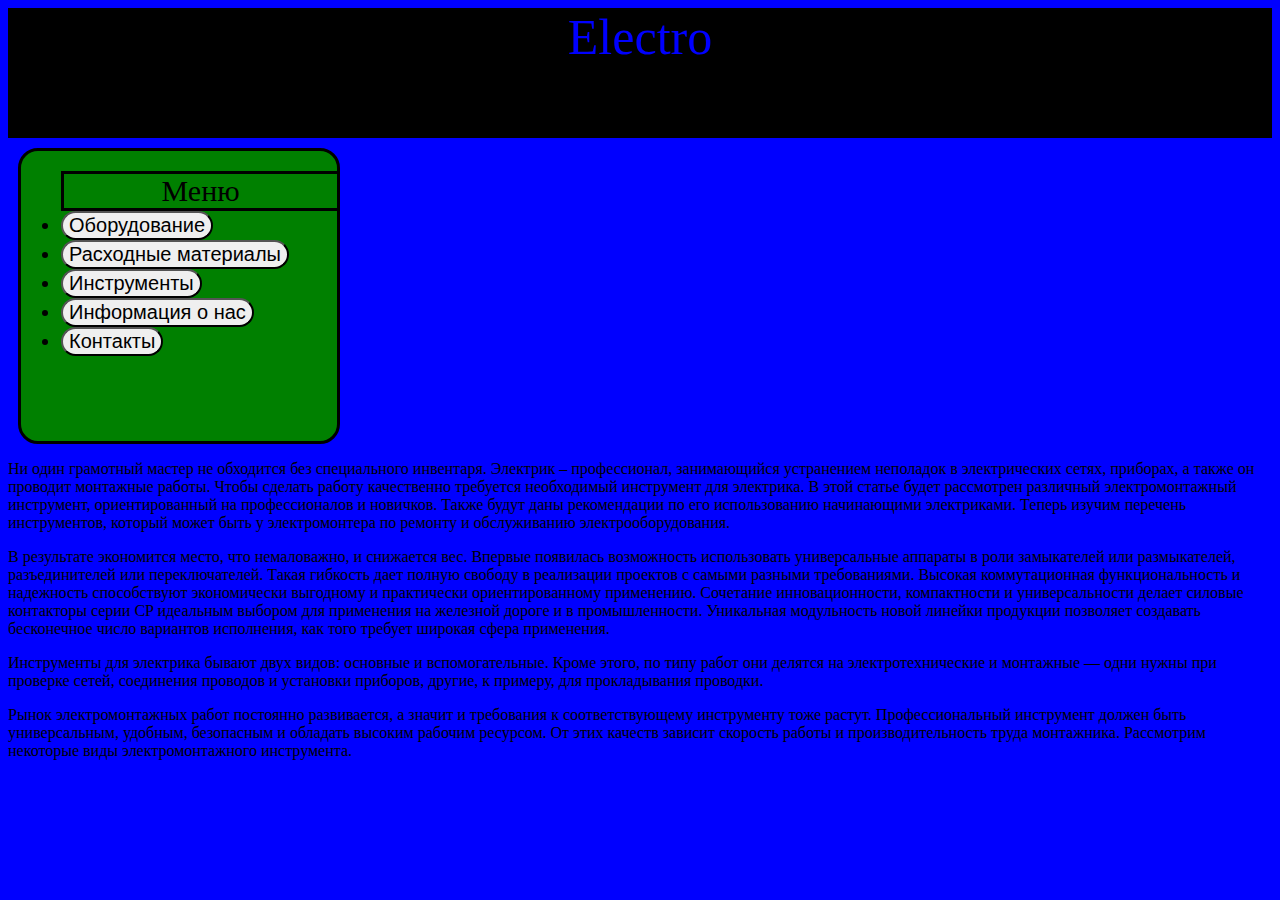
==== index.html @ df2f6aee "md-1" ====
<!DOCTYPE html>
<html lang="en">
<head>
  <meta charset="UTF-8">
  <meta name="viewport" content="width=device-width, initial-scale=1.0">
  <meta http-equiv="X-UA-Compatible" content="ie=edge">
  <title>Document</title>
  <link rel="stylesheet" href="main.css">
</head>
<body>
  <header>
   <div id="log">
     <span>Electro</span>
   </div>
   <div id="pin">
     <ul>
       <li class="vid">Меню</li>
       <li ><input class="nt" type="button" value='Оборудование'></li>
       <li ><input class="nt" type='button' value='Расходные материалы'></li>
       <li ><input class="nt" type='button' value='Инструменты'></li>
       <li><input class="nt" type='button' value='Информация о нас'></li>
       <li><input class="nt" type='button' value='Контакты'></li>
     </ul>
   </div>
    </header>
    <p id="t1"></p>
<p>Ни один грамотный мастер не обходится без специального инвентаря. Электрик – профессионал, занимающийся устранением неполадок в электрических сетях, приборах, а также он проводит монтажные работы. Чтобы сделать работу качественно требуется необходимый инструмент для электрика.

В этой статье будет рассмотрен различный электромонтажный инструмент, ориентированный на профессионалов и новичков. Также будут даны рекомендации по его использованию начинающими электриками. Теперь изучим перечень инструментов, который может быть у электромонтера по ремонту и обслуживанию электрооборудования.</p>
<p id="t2"></p>
<p>В результате экономится место, что немаловажно, и снижается вес.
Впервые появилась возможность использовать универсальные аппараты в роли замыкателей или размыкателей, разъединителей или переключателей. Такая гибкость дает полную свободу в реализации проектов с самыми разными требованиями.
Высокая коммутационная функциональность и надежность способствуют экономически выгодному и практически ориентированному применению.
Сочетание инновационности, компактности и универсальности делает силовые контакторы серии CP идеальным выбором для применения на железной дороге и в промышленности.
Уникальная модульность новой линейки продукции позволяет создавать бесконечное число вариантов исполнения, как того требует широкая сфера применения.</p>
<p id="t3"></p>
<p>Инструменты для электрика бывают двух видов: основные и вспомогательные. Кроме этого, по типу работ они делятся на электротехнические и монтажные — одни нужны при проверке сетей, соединения проводов и установки приборов, другие, к примеру, для прокладывания проводки.</p>
<p id="t4"></p>
<p>Рынок электромонтажных работ постоянно развивается, а значит и требования к соответствующему инструменту тоже растут. Профессиональный инструмент должен быть универсальным, удобным, безопасным и обладать высоким рабочим ресурсом. От этих качеств зависит скорость работы и производительность труда монтажника. Рассмотрим некоторые виды электромонтажного инструмента.</p>
<div>
  <a></a>
  <a></a>
  <a></a>
  <a></a>
</div>
</body>
</html>
---- main.css ----
#log {
  text-align:center;
  font-size:50px;
  color:blue;
  background-color:black;
  height:130px;
  width:100%;

}
#pin {
  border:solid;
  width:25%;
  background-color:green;
  margin:10px;
  border-radius:20px;
  height:290px;
  font-size:20px;
}
.vid {
  text-align:center;
  font-size:30px;
  border:solid;
  padding:unset;
  width:99%;
  display:block;
}
.nt {
  border-radius: 20px;
  font-size:20px;
  transition-duration:500ms;
}
.nt:hover {
  font-size:30px;
  color:blue;
  transition-duration:500ms;
  background-color:red;
}
body {
  background-color:blue;
}
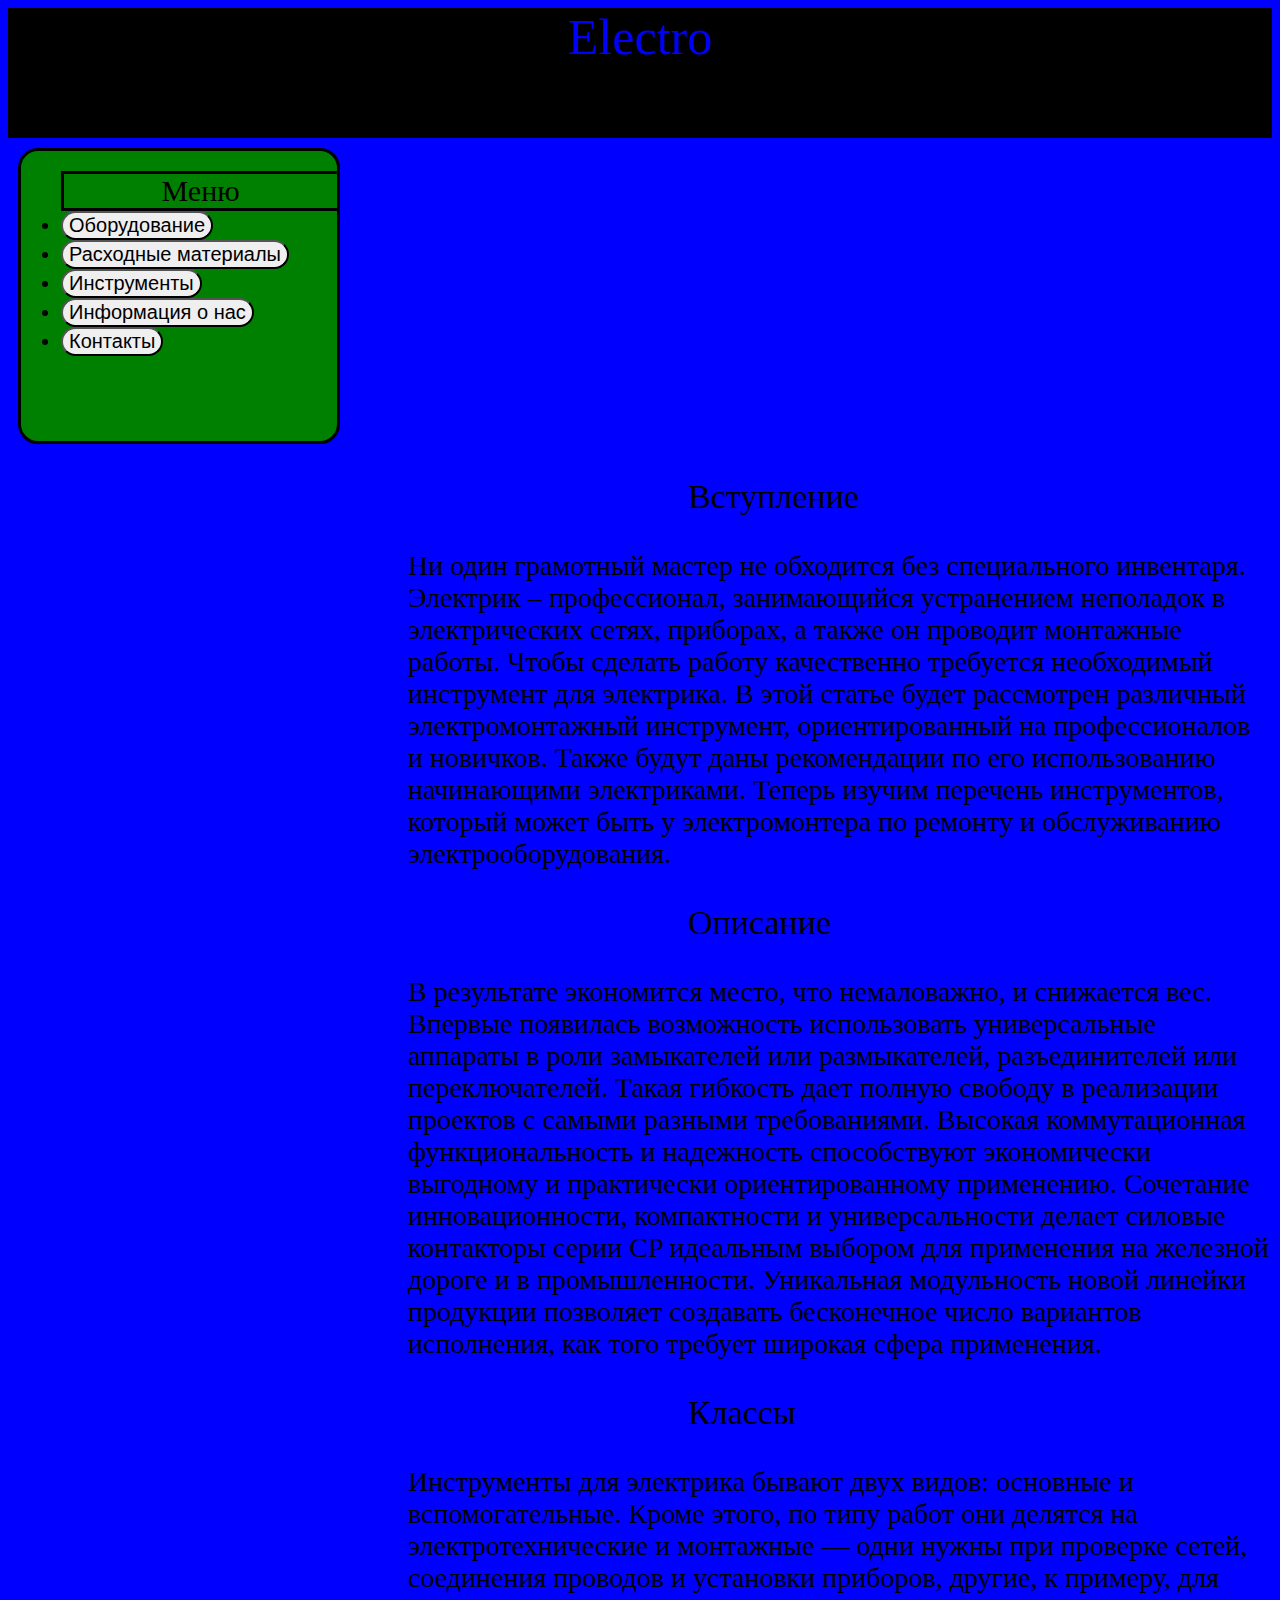
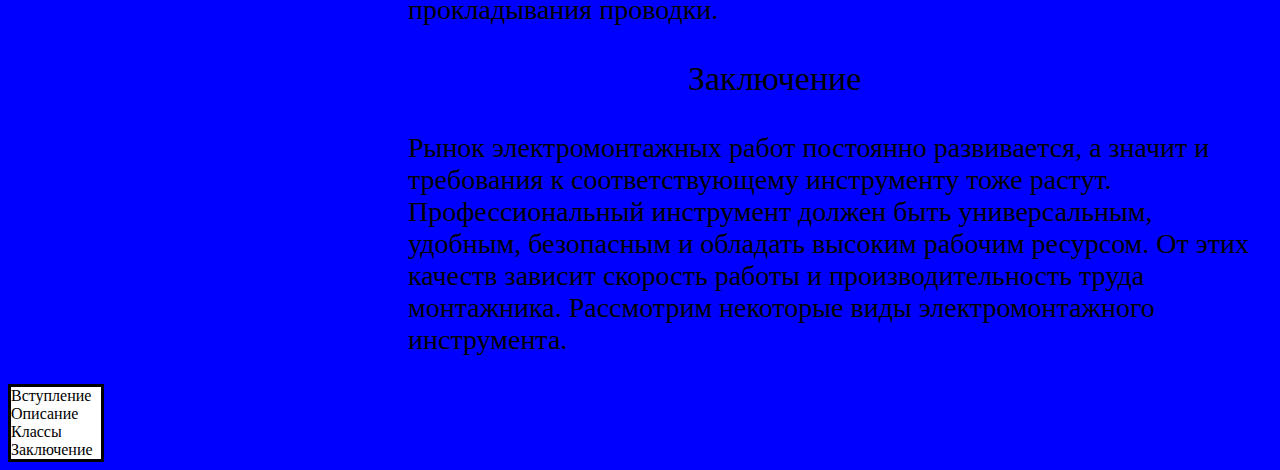
==== commit 63be3ca0: "md-2" ====
--- a/index.html
+++ b/index.html
@@ -23,25 +23,25 @@
      </ul>
    </div>
     </header>
-    <p id="t1"></p>
-<p>Ни один грамотный мастер не обходится без специального инвентаря. Электрик – профессионал, занимающийся устранением неполадок в электрических сетях, приборах, а также он проводит монтажные работы. Чтобы сделать работу качественно требуется необходимый инструмент для электрика.
+    <p id="t1">Вступление</p>
+<p id="t2">Ни один грамотный мастер не обходится без специального инвентаря. Электрик – профессионал, занимающийся устранением неполадок в электрических сетях, приборах, а также он проводит монтажные работы. Чтобы сделать работу качественно требуется необходимый инструмент для электрика.
 
 В этой статье будет рассмотрен различный электромонтажный инструмент, ориентированный на профессионалов и новичков. Также будут даны рекомендации по его использованию начинающими электриками. Теперь изучим перечень инструментов, который может быть у электромонтера по ремонту и обслуживанию электрооборудования.</p>
-<p id="t2"></p>
-<p>В результате экономится место, что немаловажно, и снижается вес.
+<p id="t1">Описание</p>
+<p id="t2">В результате экономится место, что немаловажно, и снижается вес.
 Впервые появилась возможность использовать универсальные аппараты в роли замыкателей или размыкателей, разъединителей или переключателей. Такая гибкость дает полную свободу в реализации проектов с самыми разными требованиями.
 Высокая коммутационная функциональность и надежность способствуют экономически выгодному и практически ориентированному применению.
 Сочетание инновационности, компактности и универсальности делает силовые контакторы серии CP идеальным выбором для применения на железной дороге и в промышленности.
 Уникальная модульность новой линейки продукции позволяет создавать бесконечное число вариантов исполнения, как того требует широкая сфера применения.</p>
-<p id="t3"></p>
-<p>Инструменты для электрика бывают двух видов: основные и вспомогательные. Кроме этого, по типу работ они делятся на электротехнические и монтажные — одни нужны при проверке сетей, соединения проводов и установки приборов, другие, к примеру, для прокладывания проводки.</p>
-<p id="t4"></p>
-<p>Рынок электромонтажных работ постоянно развивается, а значит и требования к соответствующему инструменту тоже растут. Профессиональный инструмент должен быть универсальным, удобным, безопасным и обладать высоким рабочим ресурсом. От этих качеств зависит скорость работы и производительность труда монтажника. Рассмотрим некоторые виды электромонтажного инструмента.</p>
-<div>
-  <a></a>
-  <a></a>
-  <a></a>
-  <a></a>
+<p id="t1">Классы</p>
+<p id="t2">Инструменты для электрика бывают двух видов: основные и вспомогательные. Кроме этого, по типу работ они делятся на электротехнические и монтажные — одни нужны при проверке сетей, соединения проводов и установки приборов, другие, к примеру, для прокладывания проводки.</p>
+<p id="t1">Заключение</p>
+<p id="t2">Рынок электромонтажных работ постоянно развивается, а значит и требования к соответствующему инструменту тоже растут. Профессиональный инструмент должен быть универсальным, удобным, безопасным и обладать высоким рабочим ресурсом. От этих качеств зависит скорость работы и производительность труда монтажника. Рассмотрим некоторые виды электромонтажного инструмента.</p>
+<div id="tab">
+  <a id="fk">Вступление</a><br>
+  <a id="fk">Описание</a><br>
+  <a id="fk">Классы</a><br>
+  <a id="fk">Заключение</a><br>
 </div>
 </body>
 </html>
--- a/main.css
+++ b/main.css
@@ -38,3 +38,16 @@
 body {
   background-color:blue;
 }
+#t1 {
+  font-size:34px;
+  margin-left:680px;
+}
+#t2 {
+  font-size:28px;
+  margin-left:400px;
+}
+#tab {
+  border:solid;
+  background-color:white;
+  width:90px
+}
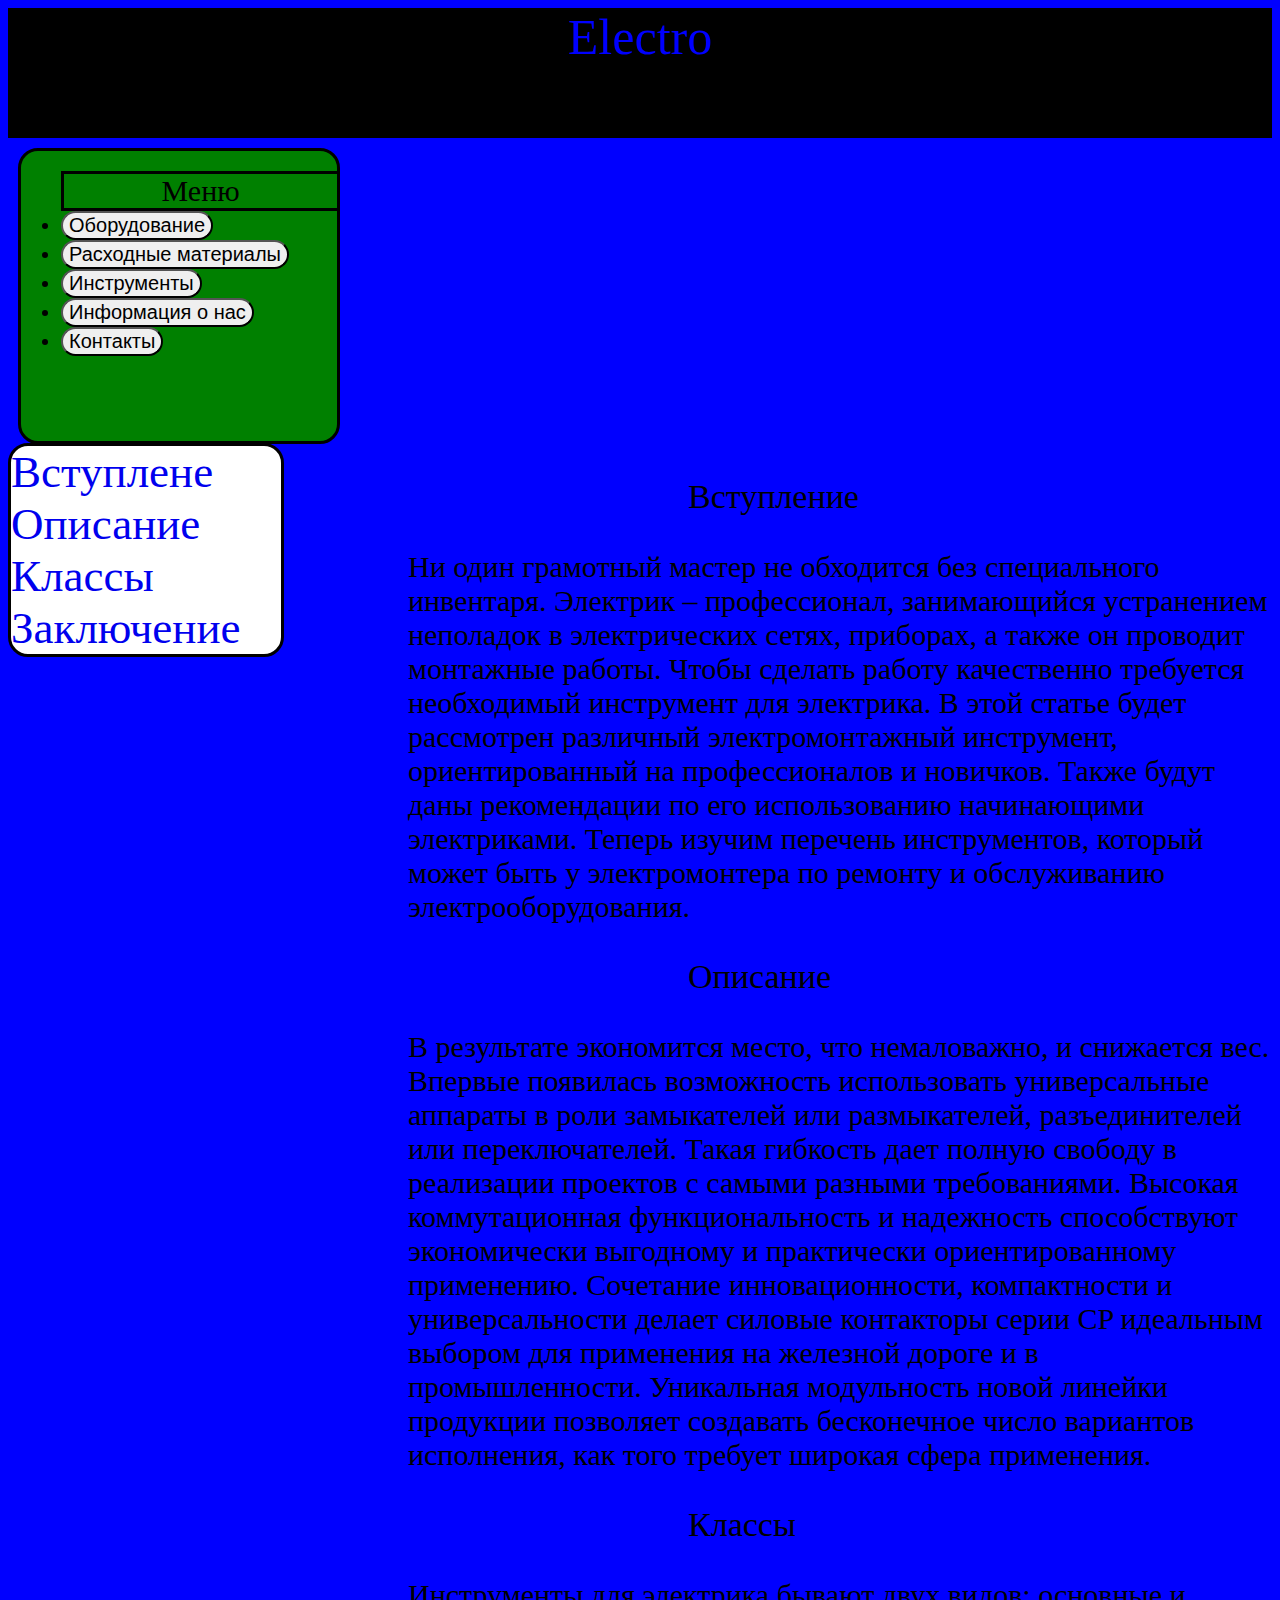
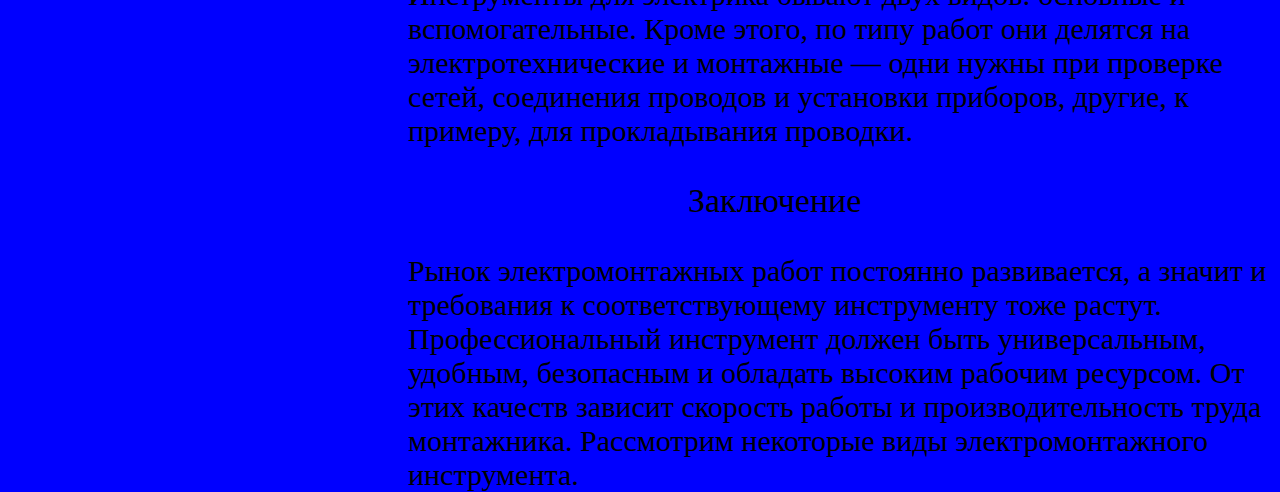
==== commit 18f5fe05: "md-3" ====
--- a/index.html
+++ b/index.html
@@ -24,24 +24,24 @@
    </div>
     </header>
     <p id="t1">Вступление</p>
-<p id="t2">Ни один грамотный мастер не обходится без специального инвентаря. Электрик – профессионал, занимающийся устранением неполадок в электрических сетях, приборах, а также он проводит монтажные работы. Чтобы сделать работу качественно требуется необходимый инструмент для электрика.
+<p id="tl2">Ни один грамотный мастер не обходится без специального инвентаря. Электрик – профессионал, занимающийся устранением неполадок в электрических сетях, приборах, а также он проводит монтажные работы. Чтобы сделать работу качественно требуется необходимый инструмент для электрика.
 
 В этой статье будет рассмотрен различный электромонтажный инструмент, ориентированный на профессионалов и новичков. Также будут даны рекомендации по его использованию начинающими электриками. Теперь изучим перечень инструментов, который может быть у электромонтера по ремонту и обслуживанию электрооборудования.</p>
-<p id="t1">Описание</p>
-<p id="t2">В результате экономится место, что немаловажно, и снижается вес.
+<p id="t2">Описание</p>
+<p id="tl2">В результате экономится место, что немаловажно, и снижается вес.
 Впервые появилась возможность использовать универсальные аппараты в роли замыкателей или размыкателей, разъединителей или переключателей. Такая гибкость дает полную свободу в реализации проектов с самыми разными требованиями.
 Высокая коммутационная функциональность и надежность способствуют экономически выгодному и практически ориентированному применению.
 Сочетание инновационности, компактности и универсальности делает силовые контакторы серии CP идеальным выбором для применения на железной дороге и в промышленности.
 Уникальная модульность новой линейки продукции позволяет создавать бесконечное число вариантов исполнения, как того требует широкая сфера применения.</p>
-<p id="t1">Классы</p>
-<p id="t2">Инструменты для электрика бывают двух видов: основные и вспомогательные. Кроме этого, по типу работ они делятся на электротехнические и монтажные — одни нужны при проверке сетей, соединения проводов и установки приборов, другие, к примеру, для прокладывания проводки.</p>
-<p id="t1">Заключение</p>
-<p id="t2">Рынок электромонтажных работ постоянно развивается, а значит и требования к соответствующему инструменту тоже растут. Профессиональный инструмент должен быть универсальным, удобным, безопасным и обладать высоким рабочим ресурсом. От этих качеств зависит скорость работы и производительность труда монтажника. Рассмотрим некоторые виды электромонтажного инструмента.</p>
+<p id="t3">Классы</p>
+<p id="tl2">Инструменты для электрика бывают двух видов: основные и вспомогательные. Кроме этого, по типу работ они делятся на электротехнические и монтажные — одни нужны при проверке сетей, соединения проводов и установки приборов, другие, к примеру, для прокладывания проводки.</p>
+<p id="t4">Заключение</p>
+<p id="tl2">Рынок электромонтажных работ постоянно развивается, а значит и требования к соответствующему инструменту тоже растут. Профессиональный инструмент должен быть универсальным, удобным, безопасным и обладать высоким рабочим ресурсом. От этих качеств зависит скорость работы и производительность труда монтажника. Рассмотрим некоторые виды электромонтажного инструмента.</p>
 <div id="tab">
-  <a id="fk">Вступление</a><br>
-  <a id="fk">Описание</a><br>
-  <a id="fk">Классы</a><br>
-  <a id="fk">Заключение</a><br>
+  <a id="fk" href="#t1">Вступлене</a><br>
+  <a id="fk" href="#t2">Описание</a><br>
+  <a id="fk" href="#t3">Классы</a><br>
+  <a id="fk" href="#t4">Заключение</a><br>
 </div>
 </body>
 </html>
--- a/main.css
+++ b/main.css
@@ -43,11 +43,30 @@
   margin-left:680px;
 }
 #t2 {
-  font-size:28px;
+  font-size:34px;
+  margin-left:680px;
+}
+#t3 {
+  font-size:34px;
+  margin-left:680px;
+}
+#t4 {
+  font-size:34px;
+  margin-left:680px;
+}
+#tl2 {
+  font-size:30px;
   margin-left:400px;
+}
+#fk {
+  font-size:45px;
+  text-decoration:none;
 }
 #tab {
   border:solid;
   background-color:white;
-  width:90px
+  width:270px;
+  border-radius:20px;
+
+  margin-top:-1679px;
 }
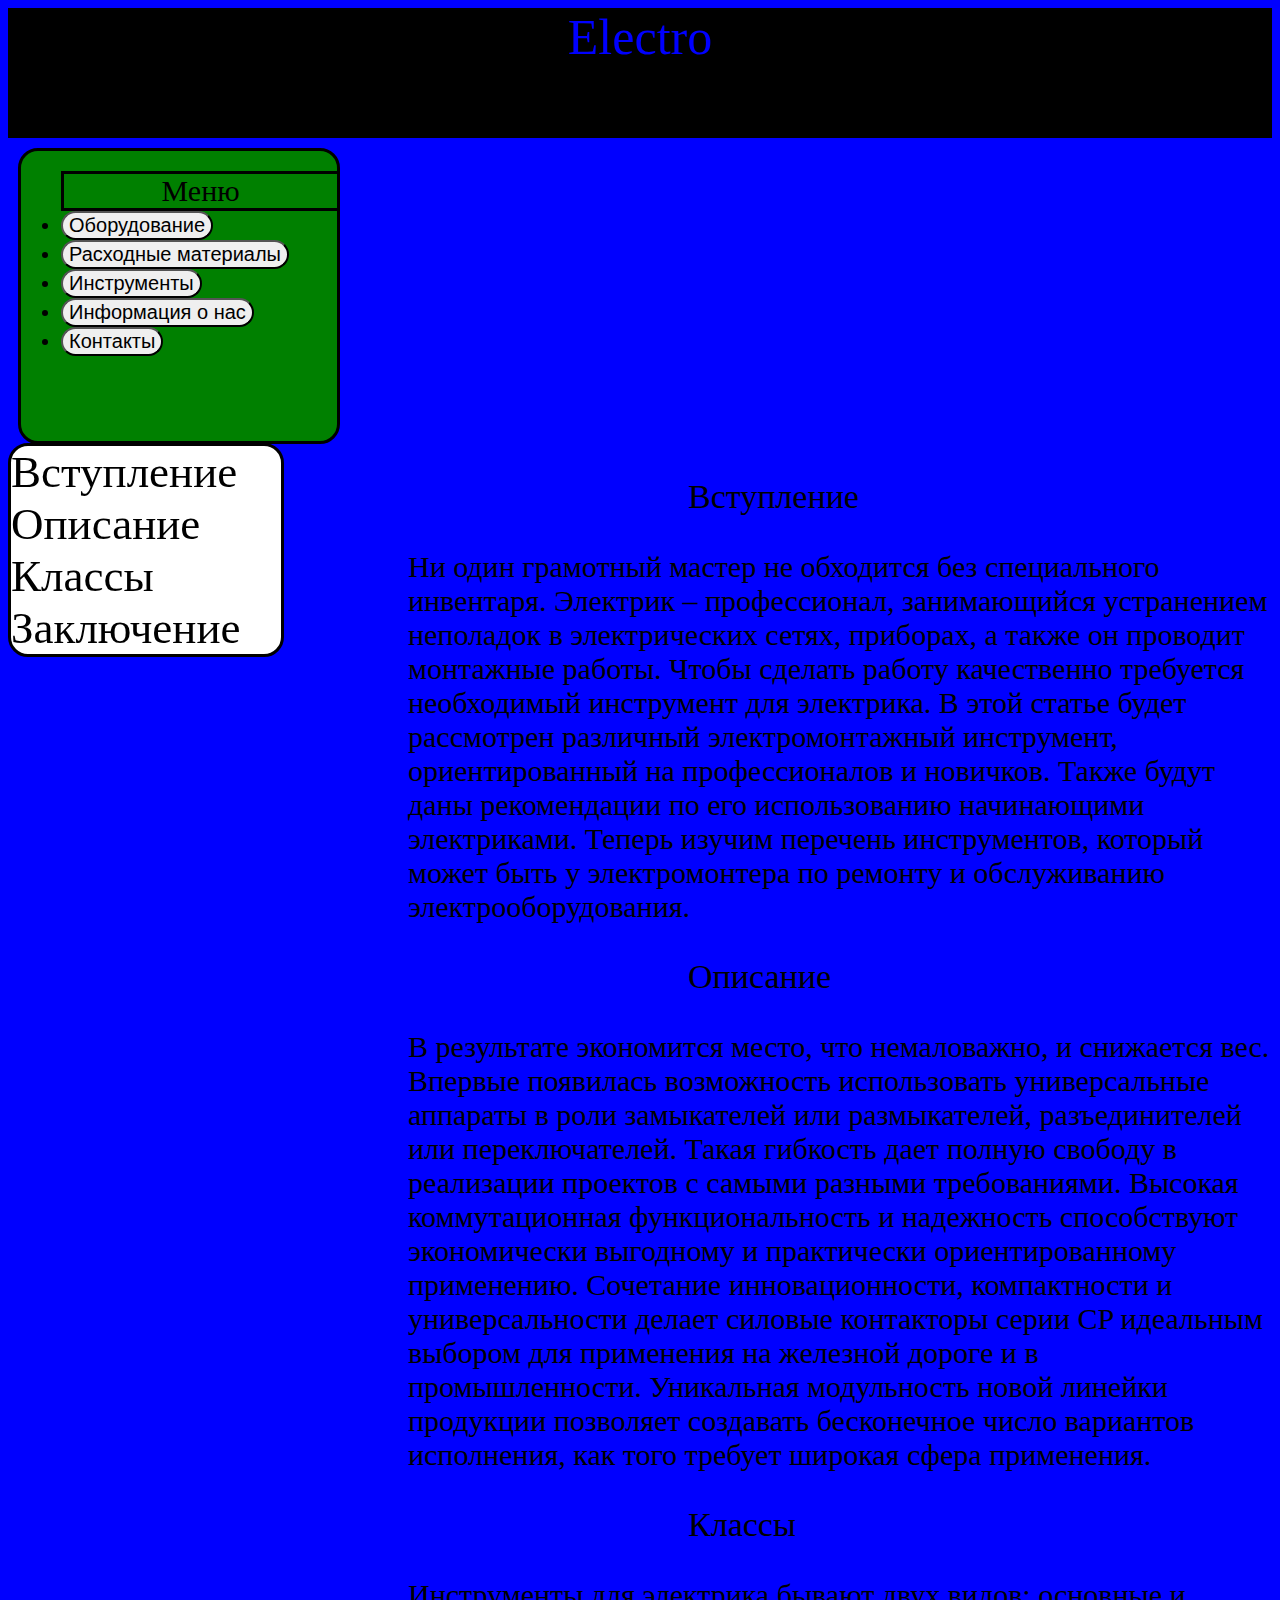
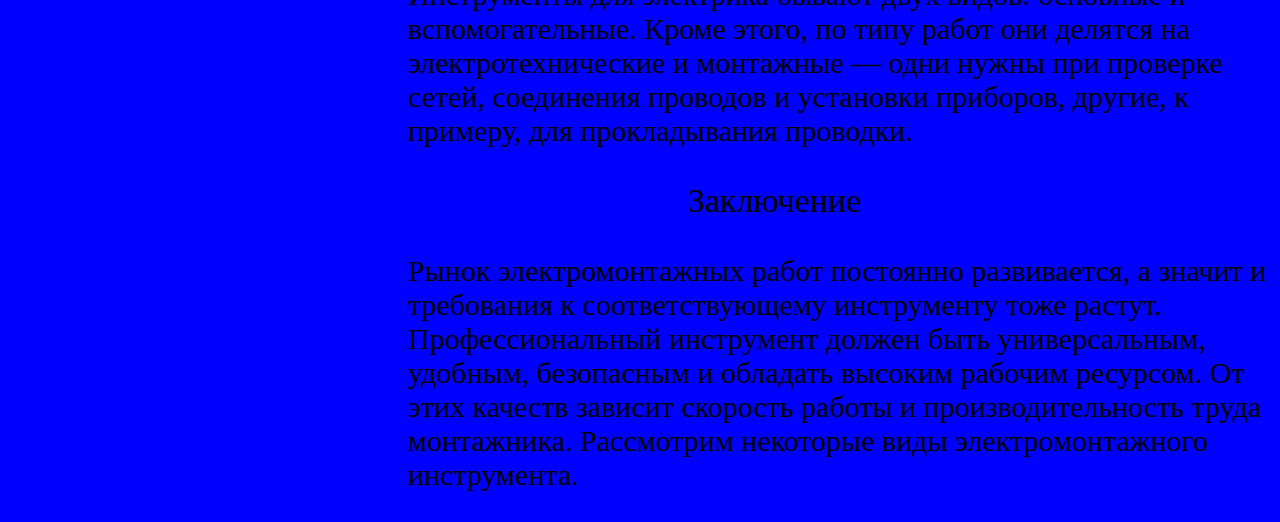
==== commit 4fe73cd2: "md-4" ====
--- a/index.html
+++ b/index.html
@@ -38,7 +38,7 @@
 <p id="t4">Заключение</p>
 <p id="tl2">Рынок электромонтажных работ постоянно развивается, а значит и требования к соответствующему инструменту тоже растут. Профессиональный инструмент должен быть универсальным, удобным, безопасным и обладать высоким рабочим ресурсом. От этих качеств зависит скорость работы и производительность труда монтажника. Рассмотрим некоторые виды электромонтажного инструмента.</p>
 <div id="tab">
-  <a id="fk" href="#t1">Вступлене</a><br>
+  <a id="fk" href="#t1">Вступление</a><br>
   <a id="fk" href="#t2">Описание</a><br>
   <a id="fk" href="#t3">Классы</a><br>
   <a id="fk" href="#t4">Заключение</a><br>
--- a/main.css
+++ b/main.css
@@ -61,12 +61,18 @@
 #fk {
   font-size:45px;
   text-decoration:none;
+  transition-duration:500ms;
+  color:black;
+ }
+#fk:hover {
+  color:green;
+  transition-duration:500ms;
 }
 #tab {
   border:solid;
   background-color:white;
   width:270px;
   border-radius:20px;
-
+  position:fixed;
   margin-top:-1679px;
 }
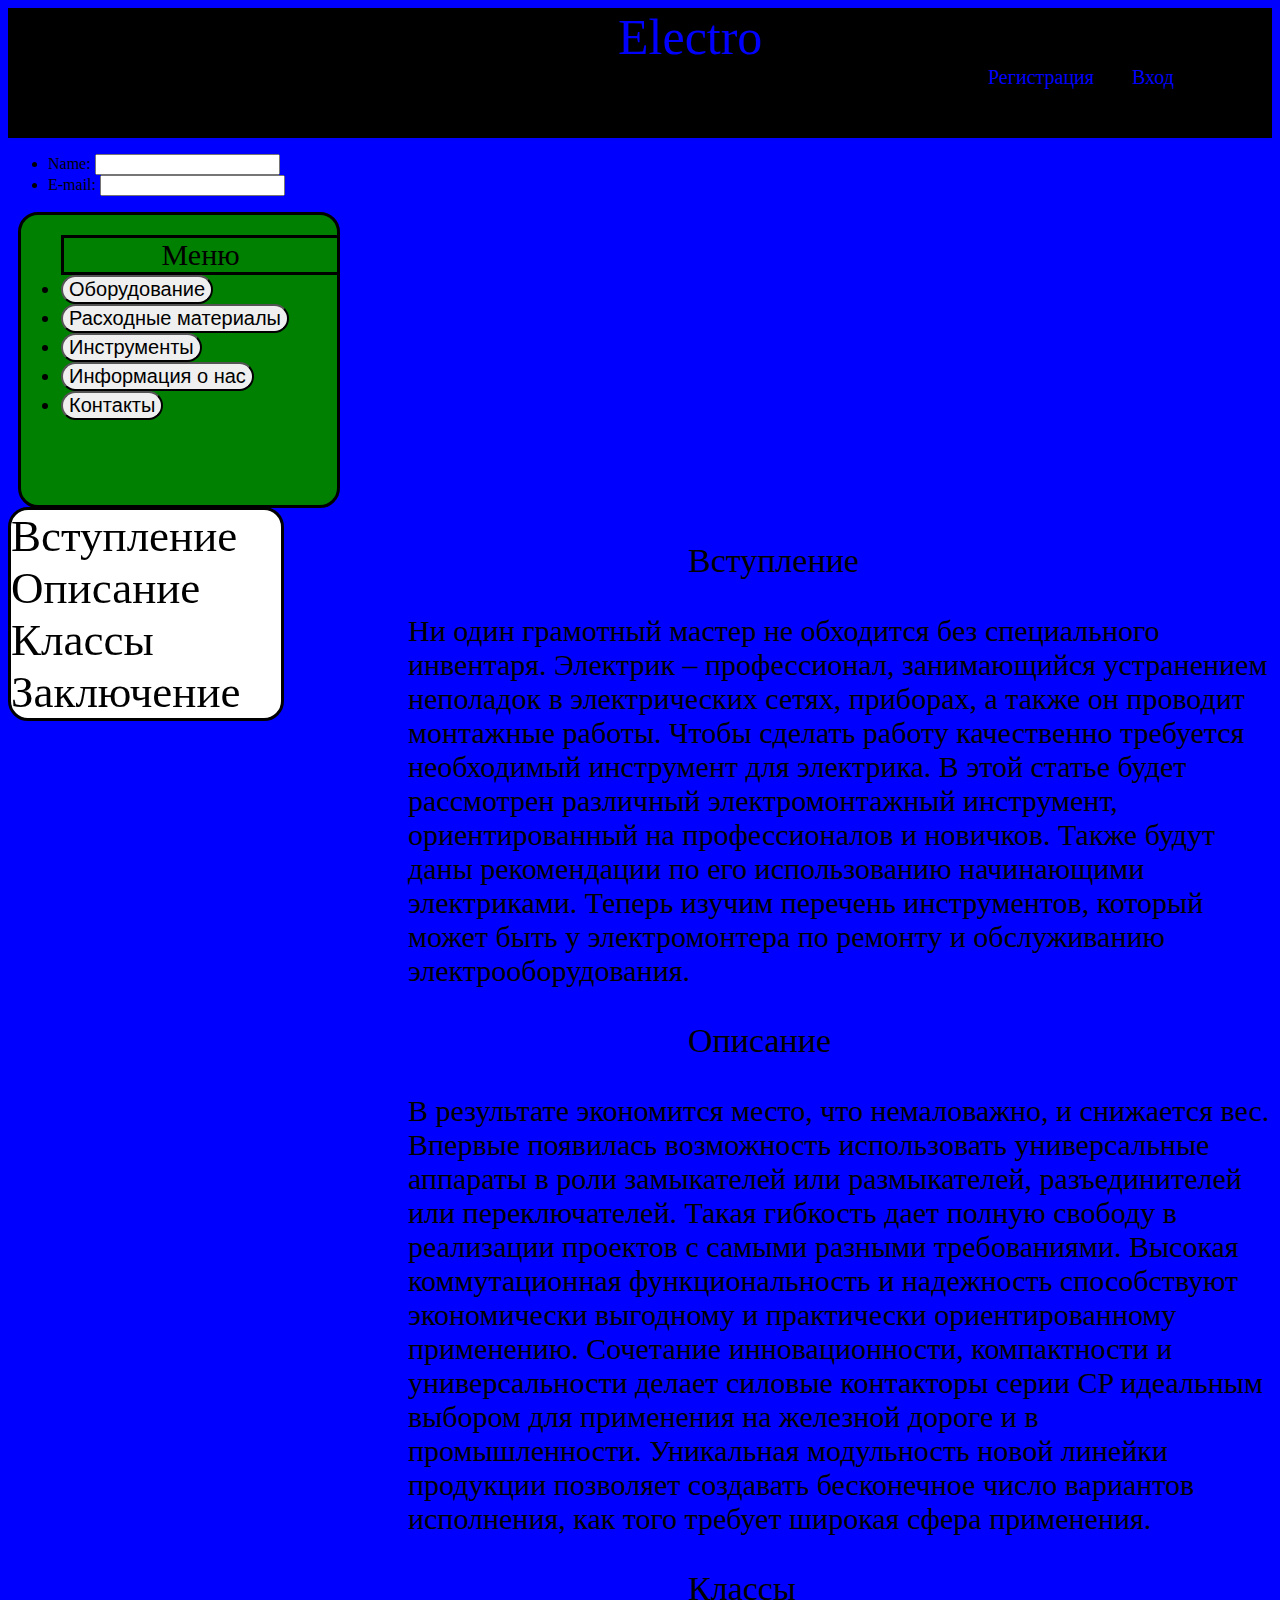
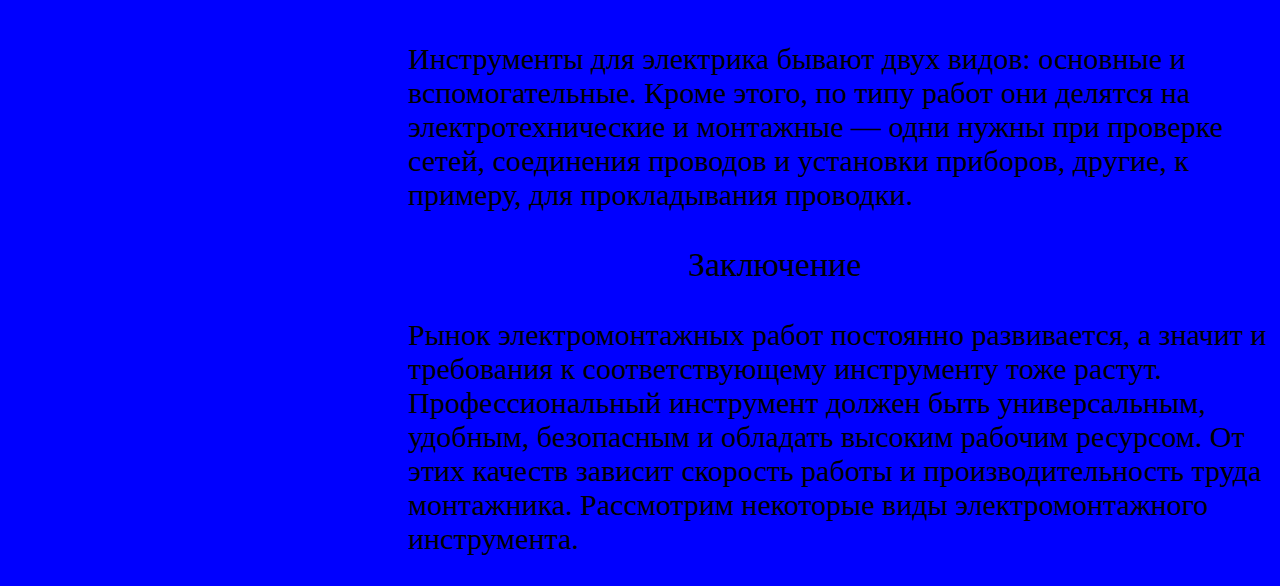
==== commit 71b2df4d: "md-6" ====
--- a/index.html
+++ b/index.html
@@ -10,8 +10,22 @@
 <body>
   <header>
    <div id="log">
-     <span>Electro</span>
+     <span id="log1">Electro </span>
+     <a id="Registr">Регистрация</a>
+     <a id="vod">Вход</a>
    </div>
+   <form action="" method="post">
+     <ul>
+       <li>
+         <label for="name">Name:</label>
+         <input type="text" id="name" name="user_name">
+       </li>
+       <li>
+         <label for="mail">E-mail:</label>
+         <input type="email" id="mail" name="user_mail">
+       </li>
+     </ul>
+   </form>
    <div id="pin">
      <ul>
        <li class="vid">Меню</li>
@@ -43,5 +57,6 @@
   <a id="fk" href="#t3">Классы</a><br>
   <a id="fk" href="#t4">Заключение</a><br>
 </div>
+<script src="myScript.js"></script>
 </body>
 </html>
--- a/main.css
+++ b/main.css
@@ -1,11 +1,27 @@
 #log {
-  text-align:center;
-  font-size:50px;
-  color:blue;
+
+
   background-color:black;
   height:130px;
   width:100%;
 
+}
+#log1 {
+  color:blue;
+  font-size:50px;
+  margin-left:610px;
+
+}
+
+#Registr {
+  margin-left:980px;
+  font-size:20px;
+  color:blue;
+}
+#vod {
+  margin-left:34px;
+  font-size:20px;
+  color:blue;
 }
 #pin {
   border:solid;
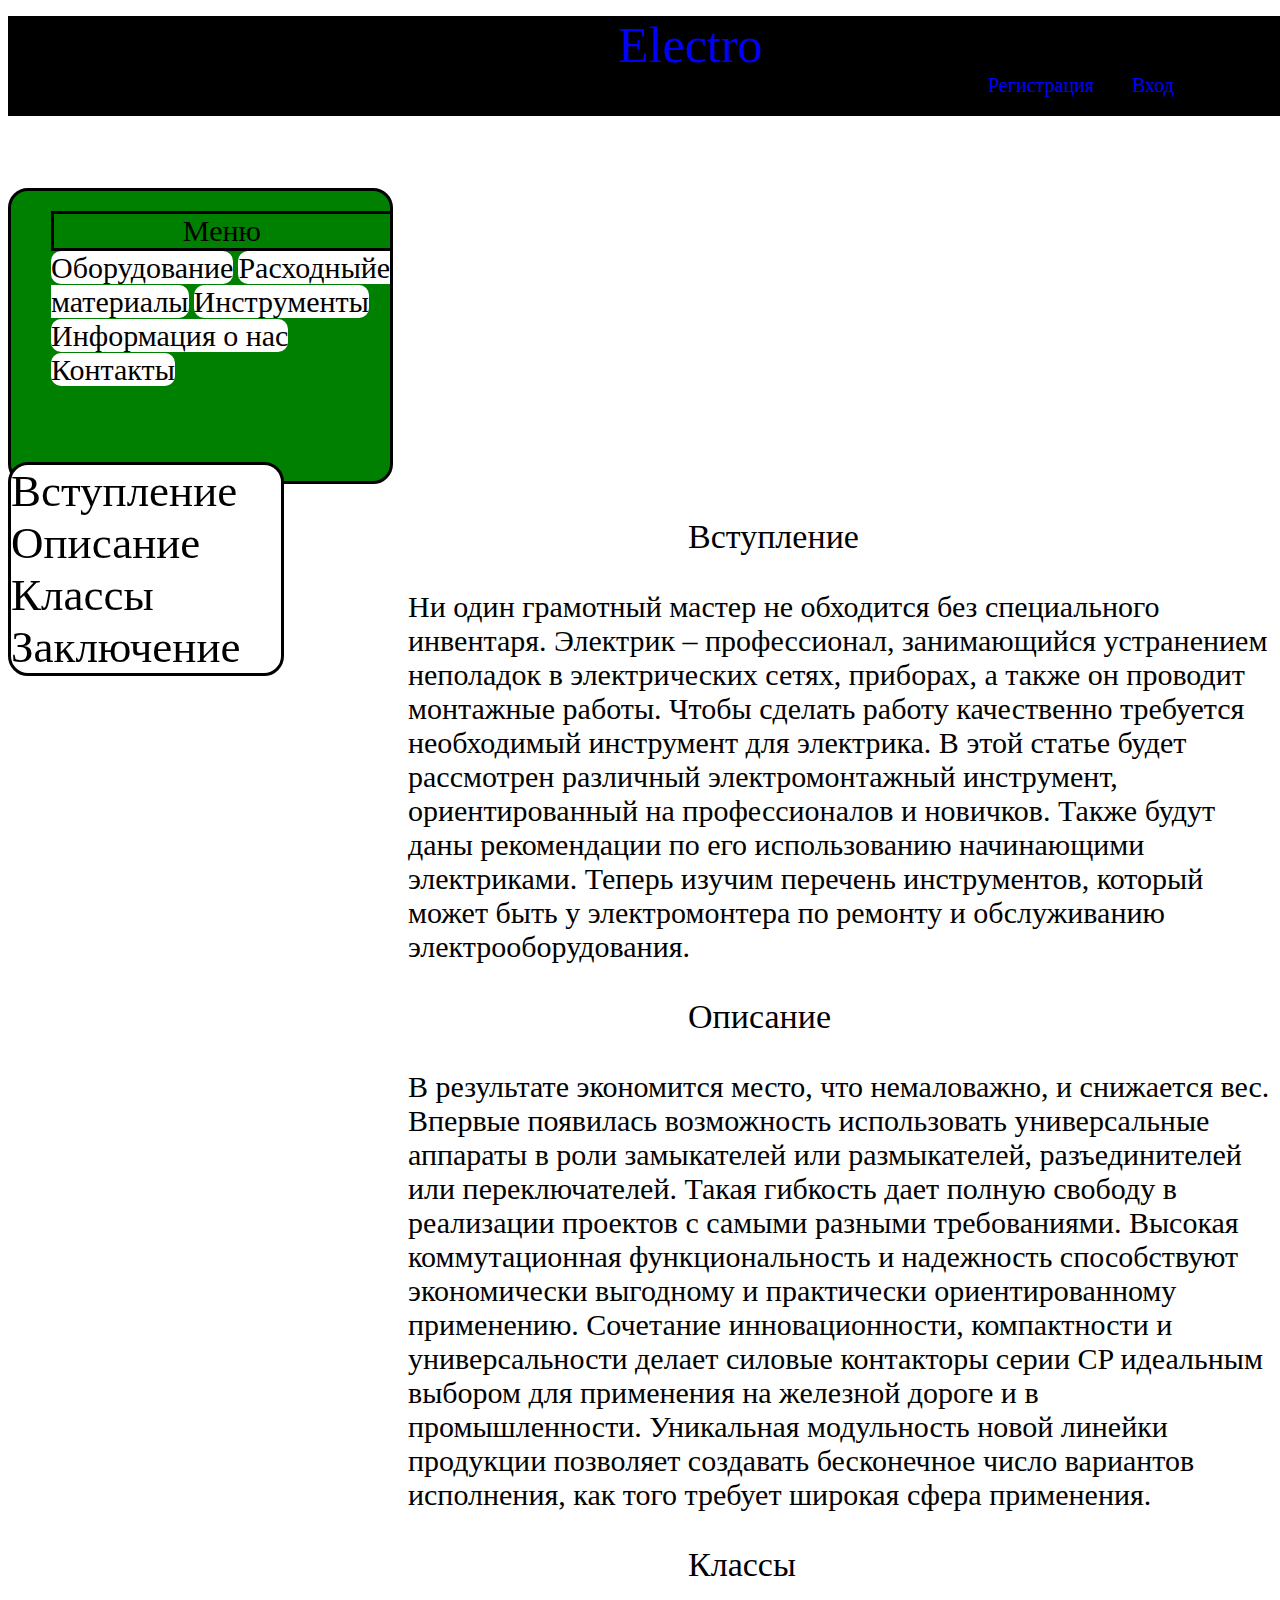
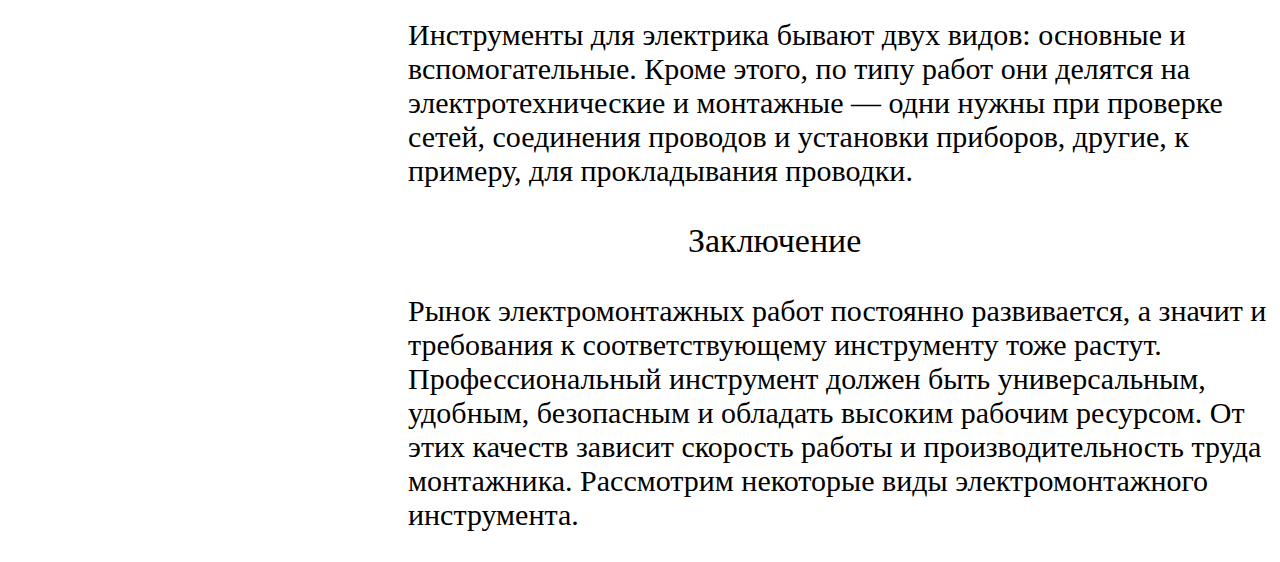
==== commit cceb3da0: "md-7" ====
--- a/index.html
+++ b/index.html
@@ -29,11 +29,11 @@
    <div id="pin">
      <ul>
        <li class="vid">Меню</li>
-       <li ><input class="nt" type="button" value='Оборудование'></li>
-       <li ><input class="nt" type='button' value='Расходные материалы'></li>
-       <li ><input class="nt" type='button' value='Инструменты'></li>
-       <li><input class="nt" type='button' value='Информация о нас'></li>
-       <li><input class="nt" type='button' value='Контакты'></li>
+       <a class="nt" href="ht1.html">Оборудование</a>
+       <a class="nt" href="ht2.html">Расходныйе материалы</a>
+       <a class="nt" href="ht3.html">Инструменты</a>
+       <a class="nt" href="ht4.html">Информация о нас</a>
+       <a class="nt" href="ht5.html">Контакты</a>
      </ul>
    </div>
     </header>
--- a/main.css
+++ b/main.css
@@ -2,8 +2,9 @@
 
 
   background-color:black;
-  height:130px;
+  height:100px;
   width:100%;
+  position:fixed;
 
 }
 #log1 {
@@ -25,9 +26,9 @@
 }
 #pin {
   border:solid;
-  width:25%;
+  width:30%;
   background-color:green;
-  margin:10px;
+  margin-top:130px;
   border-radius:20px;
   height:290px;
   font-size:20px;
@@ -41,18 +42,27 @@
   display:block;
 }
 .nt {
-  border-radius: 20px;
-  font-size:20px;
+  border-radius: 10px;
+  font-size:30px;
   transition-duration:500ms;
+  text-decoration:none;
+  background-color:white;
+  color:black;
 }
 .nt:hover {
-  font-size:30px;
+  font-size:35px;
   color:blue;
   transition-duration:500ms;
   background-color:red;
 }
-body {
-  background-color:blue;
+html {
+  background-image:url(https://c.pxhere.com/photos/48/30/photo-94841.jpg!d);
+  background-position:center center;
+  background-attachment:fixed;
+  background-repeat:no-repeat;
+  -webkit-background-size:cover;
+  -o-background-size:cover:
+  background-size : cover;
 }
 #t1 {
   font-size:34px;
@@ -90,5 +100,6 @@
   width:270px;
   border-radius:20px;
   position:fixed;
-  margin-top:-1679px;
+  margin-top:-1700px;
+
 }
